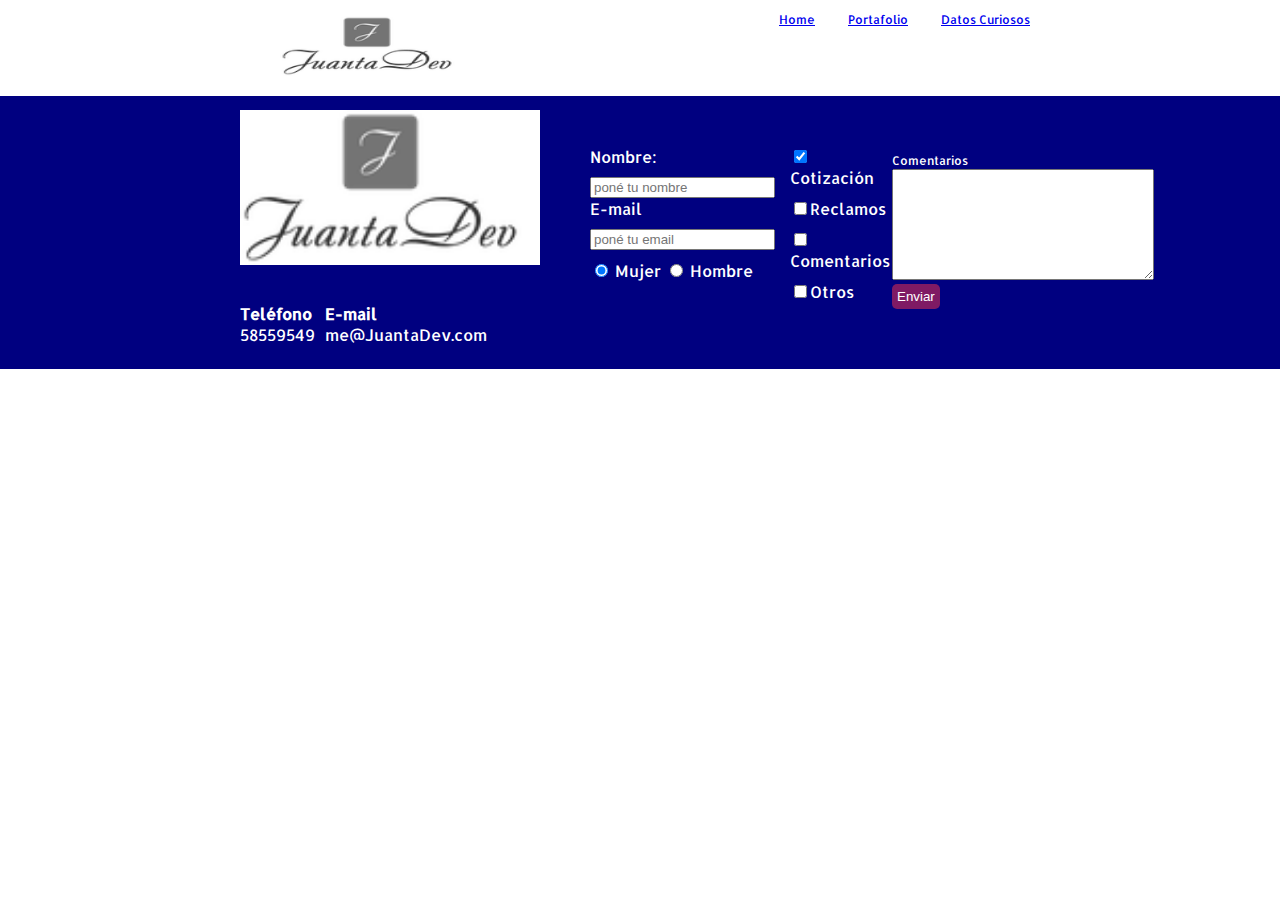
==== precios.html @ 7361e898 "agregando precios" ====
<!DOCTYPE html>
<html>
  <head>
    <meta charset="utf-8">
    <title>JuantaDev Xela</title>
    <meta charset="utf-8"/>
    <link rel="stylesheet" href="css/juanta.css">
  <link href="https://fonts.googleapis.com/css?family=Allerta|Courgette|Lora" rel="stylesheet">
  </head>
  <body>
    <header id="header" class="header contenedor">
    <!-- logotipo -->
    <figure class="logotipo">
        <img src="images/logo.png" width="186" height="60" alt="Logo de JuantaDev">
    </figure>
      <nav class="menu"><!-- <menu> -->
        <ul>
          <li>
              <a href="index.html">Home</a>
          </li>
          <li>
              <a href="portafolio.html" target="_blank">Portafolio</a>
          </li>
          <li>
              <a href="precios.html" target="_blank">Datos Curiosos</a>
          </li>
        </ul>
      </nav>
    </header>

    <footer class="footer">

      <div class="contenedor">
        <div class="contacto">
          <img src="images/logo.png"  alt="Logo de JuantaDev">
          <a href="tel: +502 58559549"><strong>Teléfono</strong><span>58559549</span> </a>
          <a href="mailto: contacto@JuantaDev.com"> <strong>E-mail</strong><span>me@JuantaDev.com </span> </a>
      </div>

        <form class="formulario">
          <div class="col1">
            <label for="nombre">Nombre:</label>
            <input type="text" required="" name="nombre" placeholder="poné tu nombre" id="nombre">
            <label for="email">E-mail</label>
            <input type="email" required=""  name="email" id="email" placeholder="poné tu email">
            <div class="sexo">
              <label for="mujer">
                <input type="radio" name="sexo" id="mujer" value="mujer" checked> Mujer
              </label>
              <label for="hoombre">
                <input type="radio" name="sexo" id="mujer" value="hombre"> Hombre
              </label>
            </div>
          </div>

          <div class="col2">
            <label for="cotizacion">
              <input type="checkbox" name="intereses" value="cotizacion" id="cotizacion" checked >Cotización
            </label>
            <label for="reclamo">
              <input type="checkbox" name="intereses" value="reclamos" id="reclamo">Reclamos
            </label>
            <label for="comentarios">
              <input type="checkbox" name="intereses" value="comentarios" id="comentarios">Comentarios
            </label>
            <label for="otros">
              <input type="checkbox" name="intereses" value="otros" id="otros">Otros
            </label>
          </div>

          <div class="intereses">
            <div class="ComentariosTA">
              <label for="comentarios">Comentarios</label>
              <textarea name="comentarios" id="comentarios" rows="7" cols="30"></textarea>
              <!-- boton para enviar infoa servidor -->
              <input type="submit" name="" value="Enviar" class="button"/>
            </div>
        </div>



        </form>
      </div>

    </footer>

  </body>
</html>
---- css/juanta.css ----
/* font-family: 'Lora', serif;
font-family: 'Courgette', cursive;
font-family: 'Allerta', sans-serif; */
*{
  /* width: tamaño;
  height: tamaño;
  padding: tamañopx; se aplica a todas las direcciones
  padding-top: tamañopx; se aplica solo a direccion arriba
  border: tamaño tipoBorde(solid) color;
  pading: tamañoArriba tamañoDerecha tamañoAbajo tamañoiz
  margin: tamaño; funciona igual que el paddinf */

}


.titulo{
  font-size: 45px;
  font-family: 'Lora', serif;
  margin-bottom: 0px;
  margin-top: 70px;
  color: aliceblue;
}
.title-a{
  font-size: 24px;
  font-family: 'Courgette', cursive;
  margin-top: 0px;
}
.DatosCuriosos {
  font-size: 25px;
  color:#7f1a64;
  font-family: 'Lora', serif;
}
.DatosCuriosos h2{
  margin-left: 65px;

}
.DatoCurioso{
  font-size: 15px;
}
.portada{
  background-image: url('../images/f1.jpeg');
  color: gold;
  padding: 20px;
  margin-bottom: 70px;
}
.menu{
  color:black;
  font-size: 12px;
  display: inline-block;
  position: absolute;
  right: 10px;

}
.menu li{
  display: inline-block;
  margin-left: 30px;
}
body{
  font-family: 'Allerta', sans-serif;
  margin: 0px;
}

.logotipo{
  display: inline-block;
}
.header {
      position: relative;
}

.contenedor{
  width: 800px;
  margin: auto; /*centrar */

}

.derecha{
  float: right;
  position: relative;
  top: -25px;
}
.izquierda{
  float: left;
  position: relative;
  top: 10px;
}
.DatoCurioso{
   margin: 10px;
  padding: 10px;
  /* overflow: hidden; */
  border: 1px solid #7f1a64;
  border-radius: 8px;
}
.contenedorDato1{
  margin: 1px;
  padding: 10px;
}

.contenedorDato2{
  padding: 5px;
  border-left: 20px solid white;
  display: flow-root;
}
.DatoCurioso h3{
  margin-left: 30px;
}
.DatoCurioso ol{
  margin-left: 25px;
  padding: 0px;
}

.button{
  border-radius: 5px;
  border: none;
  background: #7f1a64;
  color: white;
  padding: 5px;
}
.footer {
  background: #000080;
}
.contacto img{
  display: flex;
  width: 300px;
  align-items: flex-start;
  flex-wrap: wrap;
}

.contacto strong {
  display: block;

}
.contacto a{
  color: white;
  text-decoration: none;
  margin: 10px 10px 10px 0px;
}
.footer .contenedor{
  display: flex;
  justify-content: space-between;
}

.contacto{
  display: flex;
  width: 300px;
  flex-wrap: wrap;
  align-items: center;
}

.formulario {
  display: flex;
  width: 400px;
  color: white;
  padding: 50px 50px;
}

.col1, .col2{
display: flex;
flex-direction: column;
}

.col1{
  margin-right: 15px;
}
.col2{
  align-items: flex-start;
}
.intereses{
  margin: 2px;

}
.intereses label{
  font-size: 12px;
}
.formulario label, .sexo, .intereses {
  margin-bottom: 10px;
}
.sexo{
  margin-top: 10px;
}
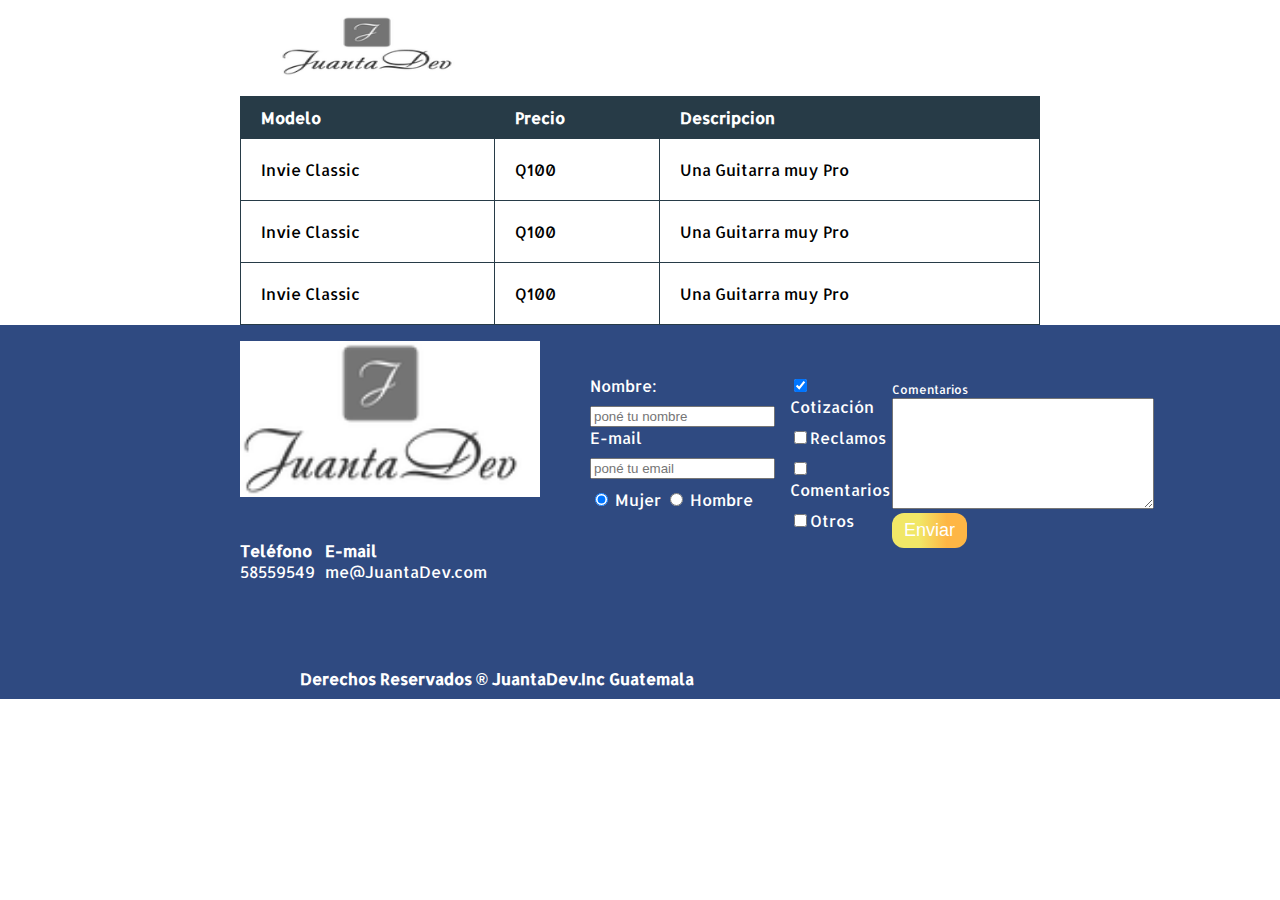
==== commit 14833f3c: "afinando detalles" ====
--- a/precios.html
+++ b/precios.html
@@ -19,14 +19,50 @@
               <a href="index.html">Home</a>
           </li>
           <li>
-              <a href="portafolio.html" target="_blank">Portafolio</a>
+              <a href="portafolio.html" target="_blank"> Portafolio</a>
           </li>
           <li>
-              <a href="precios.html" target="_blank">Datos Curiosos</a>
+              <a href="precios.html" target="_blank"> Datos Curiosos</a>
           </li>
         </ul>
       </nav>
     </header>
+
+    <!-- Tablas  -->
+    <section clas="tabla">
+      <div class="contenedor">
+        <table>
+          <thead>
+            <!-- fila de cabecera -->
+            <tr>
+              <!--th Celdas de cabeceras  -->
+              <!--td celdas de datos  -->
+              <th>Modelo</th>
+              <th>Precio</th>
+              <th>Descripcion</th>
+            </tr>
+          </thead>
+          <tbody>
+            <tr>
+              <td>Invie Classic</td>
+              <td>Q100</td>
+              <td>Una Guitarra muy Pro</td>
+            </tr>
+            <tr>
+              <td>Invie Classic</td>
+              <td>Q100</td>
+              <td>Una Guitarra muy Pro</td>
+            </tr>
+            <tr>
+              <td>Invie Classic</td>
+              <td>Q100</td>
+              <td>Una Guitarra muy Pro</td>
+            </tr>
+          </tbody>
+        </table>
+      </div>
+
+    </section>
 
     <footer class="footer">
 
@@ -81,7 +117,7 @@
 
         </form>
       </div>
-
+      <h4>Derechos Reservados &reg; JuantaDev.Inc Guatemala</h4>
     </footer>
 
   </body>
--- a/css/juanta.css
+++ b/css/juanta.css
@@ -11,8 +11,12 @@
   margin: tamaño; funciona igual que el paddinf */
 
 }
-
-
+input, textarea{
+  outline: 0;
+}
+input:focus{
+  background: lightgray;
+}
 .titulo{
   font-size: 45px;
   font-family: 'Lora', serif;
@@ -20,6 +24,11 @@
   margin-top: 70px;
   color: aliceblue;
 }
+
+.titulo span{
+  text-decoration: underline;
+
+}
 .title-a{
   font-size: 24px;
   font-family: 'Courgette', cursive;
@@ -39,9 +48,11 @@
 }
 .portada{
   background-image: url('../images/f1.jpeg');
+  background-size: cover;
   color: gold;
   padding: 20px;
   margin-bottom: 70px;
+  height: 500px;
 }
 .menu{
   color:black;
@@ -55,6 +66,11 @@
   display: inline-block;
   margin-left: 30px;
 }
+.menu a{
+  color: white;
+  text-decoration: none;
+
+}
 body{
   font-family: 'Allerta', sans-serif;
   margin: 0px;
@@ -109,14 +125,24 @@
 }
 
 .button{
-  border-radius: 5px;
+  border-radius: 12px;
   border: none;
-  background: #7f1a64;
-  color: white;
-  padding: 5px;
+  color: white;
+  padding: 7px 12px;
+  font-size: 18px;
+  cursor: pointer;
+  text-decoration: none;
+    /* Permalink - use to edit and share this gradient: http://colorzilla.com/gradient-editor/#f1e767+9,f1e767+27,f1e767+27,f1e767+30,f1e767+30,f1e767+36,f1e767+36,feb645+73 */
+  background: #f1e767; /* Old browsers */
+  background: -moz-linear-gradient(left, #f1e767 9%, #f1e767 27%, #f1e767 27%, #f1e767 30%, #f1e767 30%, #f1e767 36%, #f1e767 36%, #feb645 73%); /* FF3.6-15 */
+  background: -webkit-linear-gradient(left, #f1e767 9%,#f1e767 27%,#f1e767 27%,#f1e767 30%,#f1e767 30%,#f1e767 36%,#f1e767 36%,#feb645 73%); /* Chrome10-25,Safari5.1-6 */
+  background: linear-gradient(to right, #f1e767 9%,#f1e767 27%,#f1e767 27%,#f1e767 30%,#f1e767 30%,#f1e767 36%,#f1e767 36%,#feb645 73%); /* W3C, IE10+, FF16+, Chrome26+, Opera12+, Safari7+ */
+  filter: progid:DXImageTransform.Microsoft.gradient( startColorstr='#f1e767', endColorstr='#feb645',GradientType=1 ); /* IE6-9 */
+  /* background: linear-gradient(to left, #fe344e,#ff7250); */
+  /* background: #fd324e; */
 }
 .footer {
-  background: #000080;
+  background: #2F4A81;
 }
 .contacto img{
   display: flex;
@@ -177,3 +203,33 @@
 .sexo{
   margin-top: 10px;
 }
+table{
+  width: 100%;
+}
+th{
+  background: #273b47;
+  color: white;
+  padding: 10px 20px ;
+  text-align: left;
+}
+td{
+  padding: 20px;
+}
+table,td,th{
+  border: 1px solid #273b47;
+
+  border-collapse: collapse;
+}
+h4{
+  color: white;
+  margin: auto;
+  padding: 60px 10px 10px 300px;
+}
+.menu li::before{
+  /* content: "hola"; */
+   content:  '∘';
+   font-size: 15px;
+   /*alto de linea */
+   line-height: 20px;
+   color: white;
+}
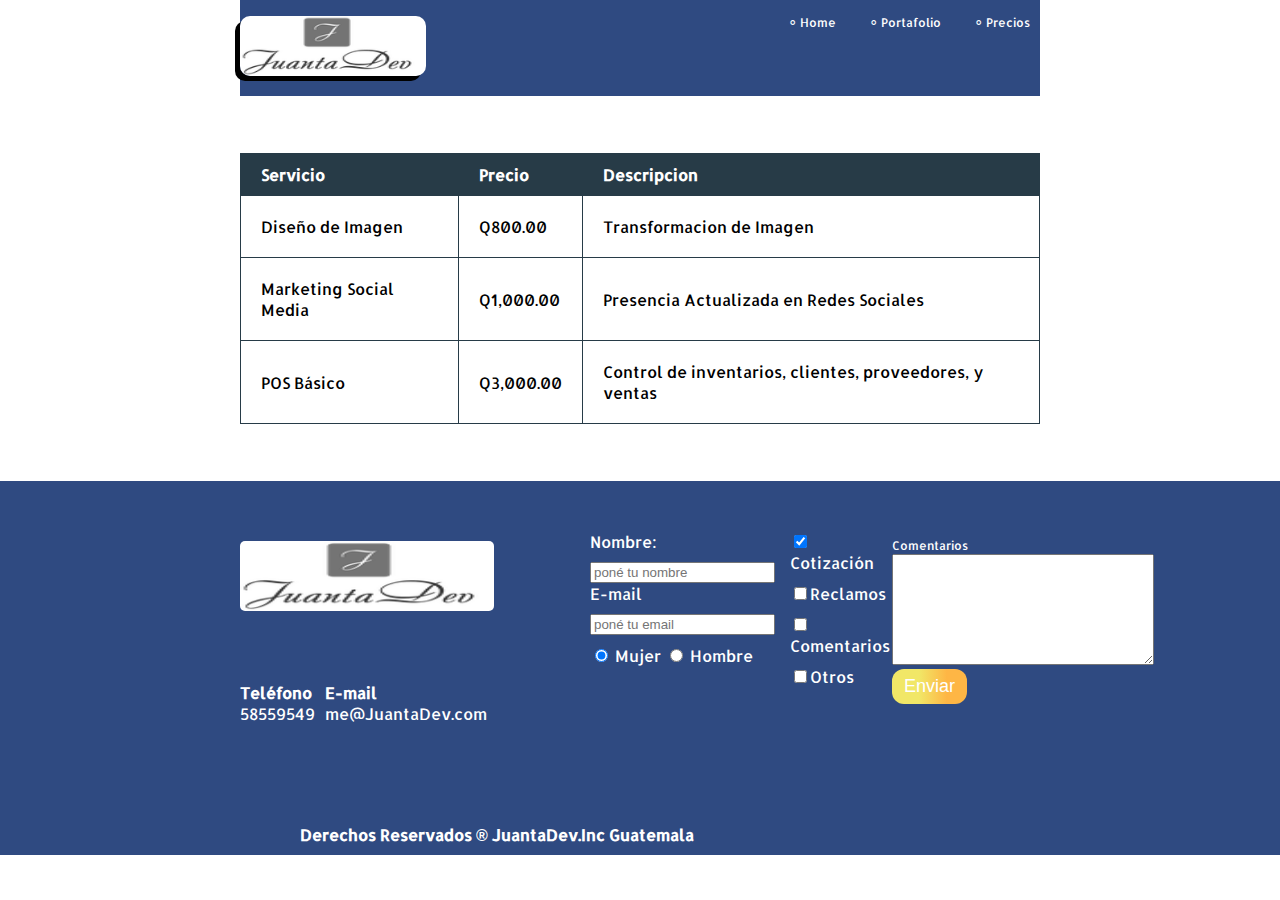
==== commit d203f1a4: "Agregamos diseño + informacion" ====
--- a/precios.html
+++ b/precios.html
@@ -8,7 +8,7 @@
   <link href="https://fonts.googleapis.com/css?family=Allerta|Courgette|Lora" rel="stylesheet">
   </head>
   <body>
-    <header id="header" class="header contenedor">
+    <header id="header" class="headerPrecios contenedor">
     <!-- logotipo -->
     <figure class="logotipo">
         <img src="images/logo.png" width="186" height="60" alt="Logo de JuantaDev">
@@ -22,14 +22,14 @@
               <a href="portafolio.html" target="_blank"> Portafolio</a>
           </li>
           <li>
-              <a href="precios.html" target="_blank"> Datos Curiosos</a>
+              <a href="precios.html" target="_blank"> Precios</a>
           </li>
         </ul>
       </nav>
     </header>
 
     <!-- Tablas  -->
-    <section clas="tabla">
+    <section class="tabla">
       <div class="contenedor">
         <table>
           <thead>
@@ -37,26 +37,26 @@
             <tr>
               <!--th Celdas de cabeceras  -->
               <!--td celdas de datos  -->
-              <th>Modelo</th>
+              <th>Servicio</th>
               <th>Precio</th>
               <th>Descripcion</th>
             </tr>
           </thead>
           <tbody>
             <tr>
-              <td>Invie Classic</td>
-              <td>Q100</td>
-              <td>Una Guitarra muy Pro</td>
+              <td>Diseño de Imagen </td>
+              <td>Q800.00</td>
+              <td>Transformacion de Imagen</td>
             </tr>
             <tr>
-              <td>Invie Classic</td>
-              <td>Q100</td>
-              <td>Una Guitarra muy Pro</td>
+              <td>Marketing Social Media</td>
+              <td>Q1,000.00</td>
+              <td>Presencia Actualizada en Redes Sociales</td>
             </tr>
             <tr>
-              <td>Invie Classic</td>
-              <td>Q100</td>
-              <td>Una Guitarra muy Pro</td>
+              <td>POS Básico </td>
+              <td>Q3,000.00</td>
+              <td>Control de inventarios, clientes, proveedores, y ventas</td>
             </tr>
           </tbody>
         </table>
--- a/css/juanta.css
+++ b/css/juanta.css
@@ -34,6 +34,10 @@
   font-family: 'Courgette', cursive;
   margin-top: 0px;
 }
+.logotipo img{
+  border-radius: 10px;
+box-shadow: -5px 5px black;
+}
 .DatosCuriosos {
   font-size: 25px;
   color:#7f1a64;
@@ -78,8 +82,14 @@
 
 .logotipo{
   display: inline-block;
+  margin: 16px 0px;
 }
 .header {
+      position: relative;
+
+}
+.headerPrecios{
+      background-color: #2F4A81;
       position: relative;
 }
 
@@ -87,6 +97,28 @@
   width: 800px;
   margin: auto; /*centrar */
 
+}
+.proyectos{
+  position: center;
+}
+.proyectos h3{
+  text-align: center;
+  color: #3764ce;
+  font-size: 23px;
+}
+.proyectos h2{
+  text-align: center;
+  color: #216d0e;
+  font-family: 'Courgette', cursive;
+  font-size: 33px;
+  margin: 30px 0px 10px 0px;
+
+}
+.proyectos img{
+  width: 730px;
+  height: 295px;
+/* align-items: center; */
+  margin: 0px 0px 0px 50px;
 }
 
 .derecha{
@@ -146,9 +178,12 @@
 }
 .contacto img{
   display: flex;
-  width: 300px;
   align-items: flex-start;
   flex-wrap: wrap;
+  width: 254px;
+  height: 70px;
+  border-radius: 5px;
+  margin: 30px 0px 0px 0px;
 }
 
 .contacto strong {
@@ -233,3 +268,6 @@
    line-height: 20px;
    color: white;
 }
+.tabla{
+  margin: 57px 0px;
+}
